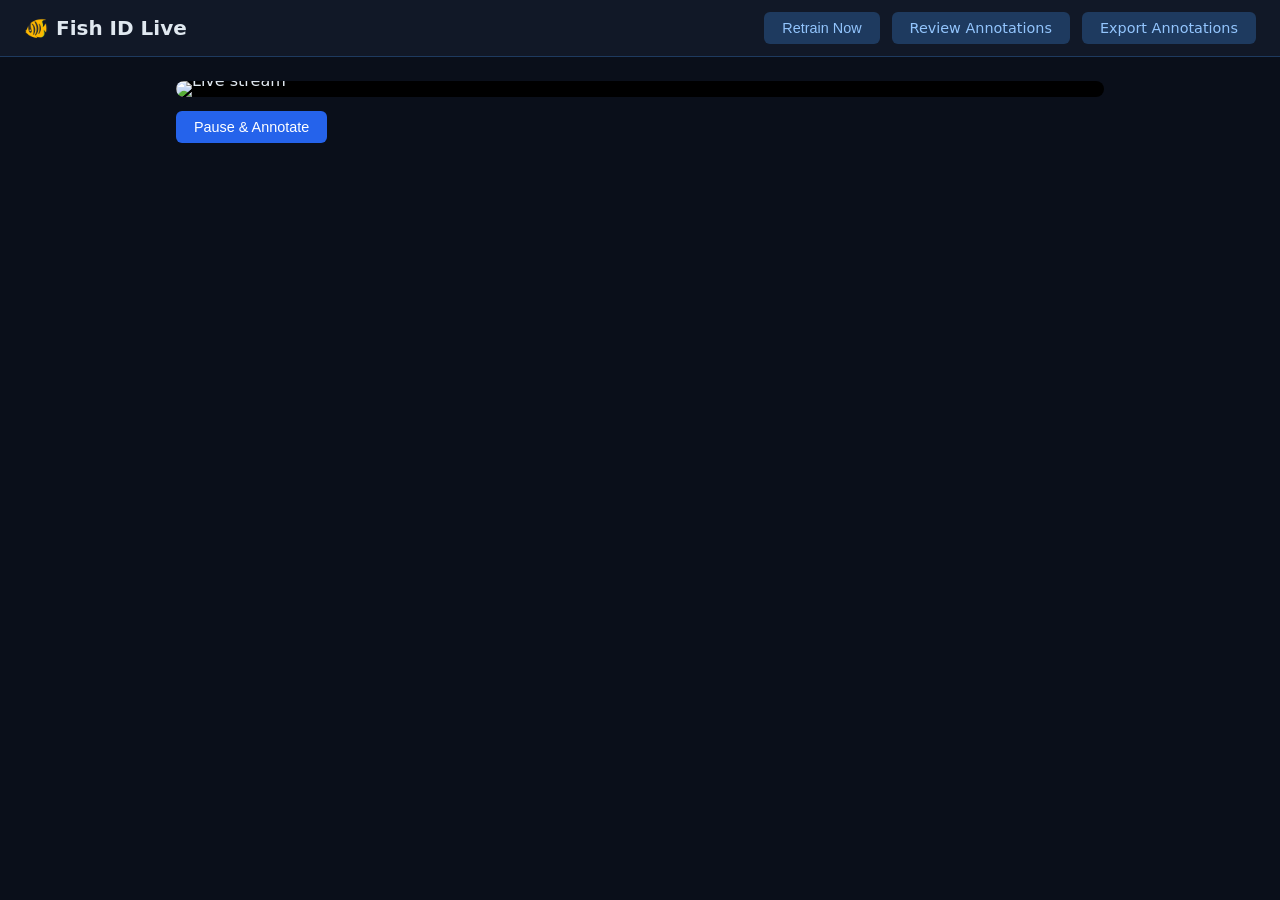
==== static/index.html @ ed0dece4 "Initial commit: Fish ID live annotation tool Web app for annotating fish species from a YouTube live" ====
<!DOCTYPE html>
<html lang="en">
<head>
  <meta charset="UTF-8">
  <meta name="viewport" content="width=device-width, initial-scale=1.0">
  <title>Fish ID Live</title>
  <link rel="stylesheet" href="style.css">
</head>
<body>
  <header>
    <h1>🐠 Fish ID Live</h1>
    <div class="header-right">
      <span id="save-flash" style="font-size:0.8rem;color:#22c55e;"></span>
      <span id="retrain-status"></span>
      <button id="btn-retrain" class="btn btn-secondary" onclick="triggerRetrain()">Retrain Now</button>
      <a href="/review.html" class="btn btn-secondary">Review Annotations</a>
      <a href="/export" class="btn btn-secondary">Export Annotations</a>
    </div>
  </header>

  <main>
    <div id="viewer">
      <img id="stream" src="/video_feed" alt="Live stream">
      <div id="annotation-layer" class="hidden">
        <img id="frozen-frame" alt="Paused frame">
        <canvas id="canvas"></canvas>
      </div>
    </div>

    <div class="controls">
      <button id="btn-pause" class="btn btn-primary" onclick="pause()">Pause &amp; Annotate</button>
      <button id="btn-resume" class="btn btn-secondary hidden" onclick="resume()">Resume Stream</button>
    </div>

    <section id="annotation-panel" class="hidden">

      <!-- Label picker — shown when a box is selected -->
      <div id="label-picker" class="hidden">
        <p class="picker-prompt">Label this box:</p>
        <div id="label-grid"></div>
        <button class="btn btn-add-species" onclick="addNewSpecies()">+ New species</button>
      </div>

      <!-- Box list -->
      <ul id="box-list"></ul>

      <div class="panel-actions">
        <p class="hint">Draw boxes on the image, then label each one.</p>
        <button class="btn btn-primary" onclick="submitAnnotations()">Submit Annotations</button>
        <button id="btn-save-later" class="btn btn-secondary" onclick="saveForLater()">Save for Later</button>
        <span id="submit-status"></span>
      </div>
    </section>
  </main>

  <script src="app.js"></script>
</body>
</html>
---- static/style.css ----
* { box-sizing: border-box; margin: 0; padding: 0; }

body {
  font-family: system-ui, sans-serif;
  background: #0a0f1a;
  color: #e0e8f0;
  min-height: 100vh;
}

header {
  display: flex;
  align-items: center;
  justify-content: space-between;
  padding: 12px 24px;
  background: #111827;
  border-bottom: 1px solid #1e3a5f;
}

header h1 { font-size: 1.25rem; }

.header-right {
  display: flex;
  align-items: center;
  gap: 12px;
}

#retrain-status { font-size: 0.8rem; color: #94a3b8; }

main {
  max-width: 960px;
  margin: 24px auto;
  padding: 0 16px;
}

/* ---- Viewer ---- */
#viewer {
  position: relative;
  background: #000;
  border-radius: 8px;
  overflow: hidden;
  line-height: 0;
}

#stream { width: 100%; display: block; }

#annotation-layer { position: relative; width: 100%; }
#annotation-layer.hidden { display: none; }

#frozen-frame { width: 100%; display: block; }

#canvas {
  position: absolute;
  top: 0; left: 0;
  width: 100%; height: 100%;
  cursor: crosshair;
}

/* ---- Controls ---- */
.controls { display: flex; gap: 10px; margin-top: 14px; }

.btn {
  padding: 8px 18px;
  border: none;
  border-radius: 6px;
  cursor: pointer;
  font-size: 0.9rem;
  font-weight: 500;
  text-decoration: none;
  display: inline-block;
}
.btn-primary   { background: #2563eb; color: #fff; }
.btn-primary:hover { background: #1d4ed8; }
.btn-secondary { background: #1e3a5f; color: #93c5fd; }
.btn-secondary:hover { background: #1e40af; color: #fff; }

.hidden { display: none !important; }

/* ---- Annotation panel ---- */
#annotation-panel {
  margin-top: 20px;
  background: #111827;
  border-radius: 8px;
  padding: 20px;
  border: 1px solid #1e3a5f;
  display: flex;
  flex-direction: column;
  gap: 16px;
}

/* ---- Label picker ---- */
#label-picker {
  background: #0f172a;
  border-radius: 8px;
  padding: 16px;
  border: 1px solid #2563eb44;
}

.picker-prompt {
  font-size: 0.8rem;
  color: #94a3b8;
  margin-bottom: 10px;
  text-transform: uppercase;
  letter-spacing: 0.05em;
}

#label-grid {
  display: flex;
  flex-wrap: wrap;
  gap: 8px;
  margin-bottom: 10px;
}

.label-btn {
  padding: 8px 16px;
  background: #1e293b;
  border: 1.5px solid #334155;
  border-radius: 20px;
  color: #cbd5e1;
  font-size: 0.9rem;
  cursor: pointer;
  transition: background 0.1s, border-color 0.1s, color 0.1s;
}
.label-btn:hover {
  background: #2563eb;
  border-color: #2563eb;
  color: #fff;
}
.label-btn.active {
  background: #2563eb;
  border-color: #60a5fa;
  color: #fff;
  font-weight: 600;
}

.btn-add-species {
  background: none;
  border: 1.5px dashed #334155;
  border-radius: 20px;
  color: #64748b;
  padding: 6px 14px;
  font-size: 0.85rem;
  cursor: pointer;
}
.btn-add-species:hover { border-color: #60a5fa; color: #93c5fd; }

/* ---- Box list ---- */
#box-list {
  list-style: none;
  display: flex;
  flex-direction: column;
  gap: 6px;
}

#box-list li {
  display: flex;
  align-items: center;
  gap: 10px;
  background: #0f172a;
  padding: 8px 12px;
  border-radius: 6px;
  border: 1px solid #1e3a5f;
  cursor: pointer;
  transition: border-color 0.1s;
}
#box-list li.selected { border-color: #2563eb; }
#box-list li:hover    { border-color: #334155; }

.box-swatch {
  width: 12px; height: 12px;
  border-radius: 3px;
  flex-shrink: 0;
}

.box-label {
  flex: 1;
  font-size: 0.88rem;
}
.box-label.unlabeled { color: #475569; font-style: italic; }

.box-coords {
  display: block;
  font-size: 0.72rem;
  color: #64748b;
  font-family: monospace;
  margin-top: 2px;
}

button.del {
  background: none;
  border: none;
  color: #ef4444;
  cursor: pointer;
  font-size: 1rem;
  padding: 0 4px;
  opacity: 0.6;
}
button.del:hover { opacity: 1; }

/* ---- Panel actions ---- */
.panel-actions {
  display: flex;
  align-items: center;
  gap: 14px;
}

.hint { font-size: 0.8rem; color: #475569; flex: 1; }

#submit-status { font-size: 0.82rem; }
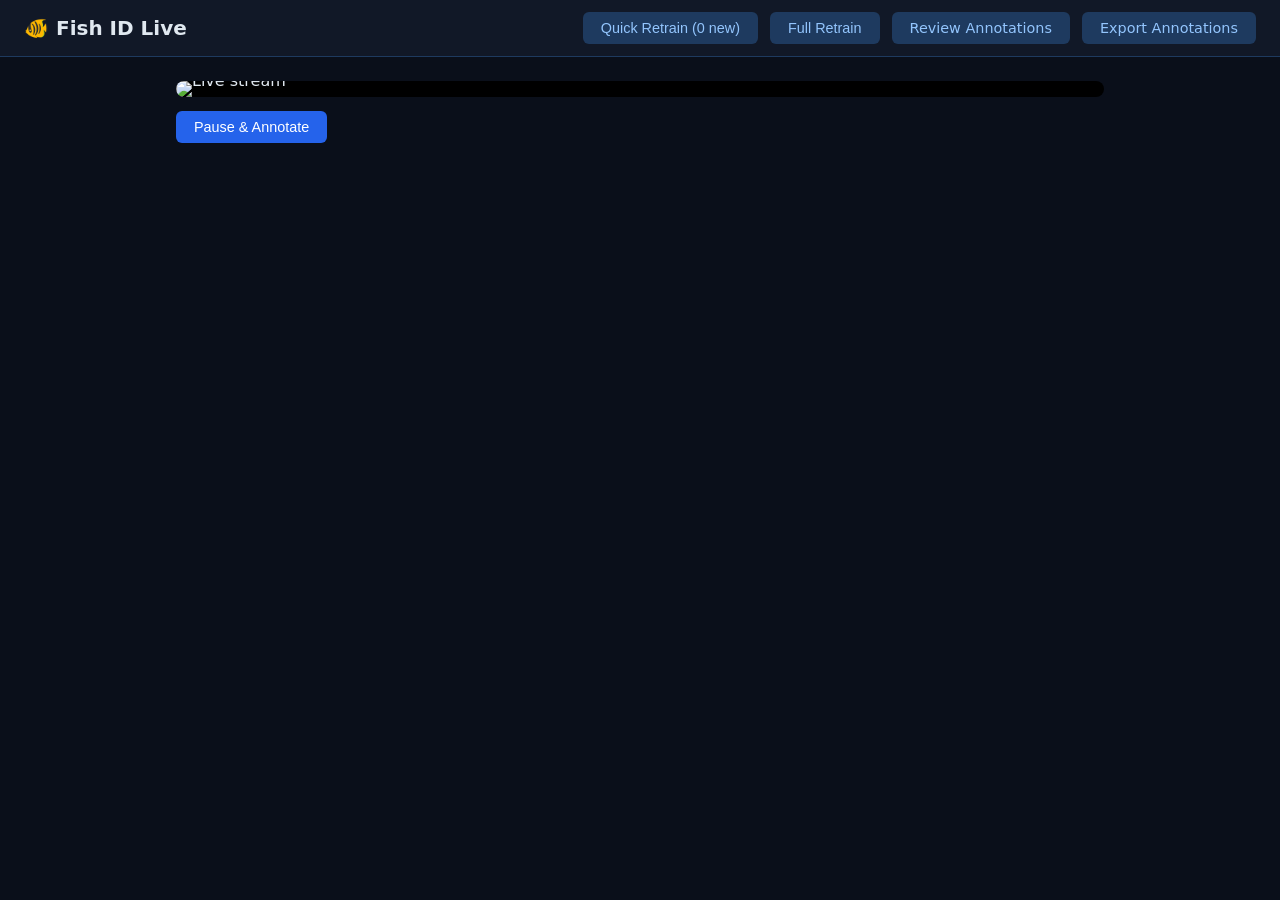
==== commit 624adc8f: "Add quick retrain, nightly scheduler, retrain tracking, and UI polish - Quick Retrain button fine-tu" ====
--- a/static/index.html
+++ b/static/index.html
@@ -12,7 +12,8 @@
     <div class="header-right">
       <span id="save-flash" style="font-size:0.8rem;color:#22c55e;"></span>
       <span id="retrain-status"></span>
-      <button id="btn-retrain" class="btn btn-secondary" onclick="triggerRetrain()">Retrain Now</button>
+      <button id="btn-quick-retrain" class="btn btn-secondary" onclick="triggerQuickRetrain()">Quick Retrain (0 new)</button>
+      <button id="btn-retrain" class="btn btn-secondary" onclick="triggerRetrain()">Full Retrain</button>
       <a href="/review.html" class="btn btn-secondary">Review Annotations</a>
       <a href="/export" class="btn btn-secondary">Export Annotations</a>
     </div>
